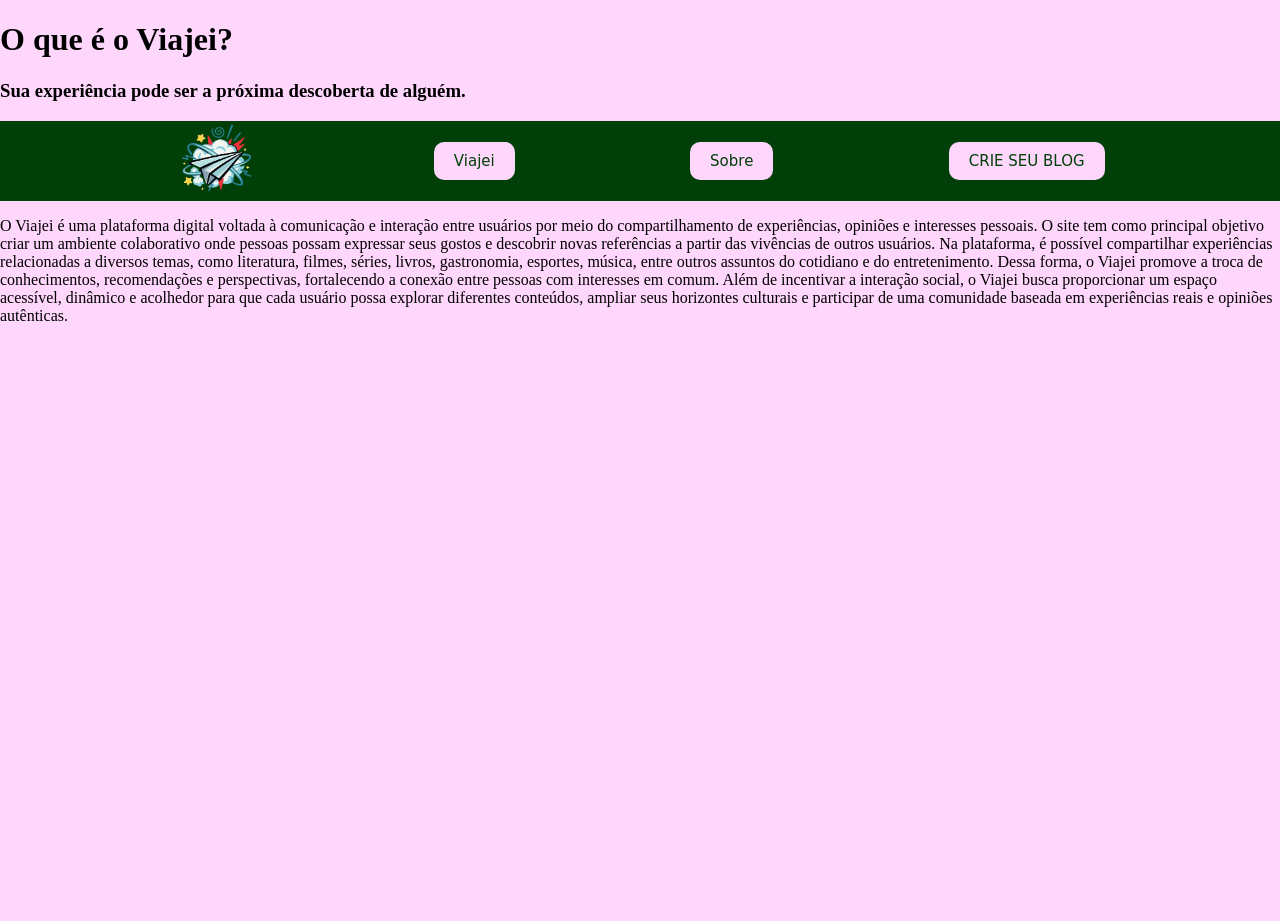
==== app/about.html @ c5d20d8a "Adicionar cabeçalho ao about.html" ====
<!DOCTYPE html>
<html lang="en">

<head>
    <meta charset="UTF-8">
    <meta name="viewport" content="width=device-width, initial-scale=1.0">
    <title>Oque é?</title>
    <link rel="stylesheet" href="./styles/about.css">
</head>

<body>
    <h1>O que é o Viajei?</h1>
    <h3>Sua experiência pode ser a próxima descoberta de alguém.</h3>
     <div id="container">
      <header>
         <img src="./images/logo.png"
            alt="A imagem se trata de um avião de papel na frente de uma nuvem simbolizando uma confusão" />
         <a class="link-do-cabecalho" href="./index.html">Viajei</a>
         <a class="link-do-cabecalho" href="./about.html">Sobre</a>
         <a class="link-do-cabecalho" href="forms.html">CRIE SEU BLOG</a>
      </header>
      </div>
    </body>
    <p>O Viajei é uma plataforma digital voltada à comunicação e interação entre usuários por meio do compartilhamento
        de experiências, opiniões e interesses pessoais. O site tem como principal objetivo criar um ambiente
        colaborativo onde pessoas possam expressar seus gostos e descobrir novas referências a partir das vivências de
        outros usuários.

        Na plataforma, é possível compartilhar experiências relacionadas a diversos temas, como literatura, filmes,
        séries, livros, gastronomia, esportes, música, entre outros assuntos do cotidiano e do entretenimento. Dessa
        forma, o Viajei promove a troca de conhecimentos, recomendações e perspectivas, fortalecendo a conexão entre
        pessoas com interesses em comum.

        Além de incentivar a interação social, o Viajei busca proporcionar um espaço acessível, dinâmico e acolhedor
        para que cada usuário possa explorar diferentes conteúdos, ampliar seus horizontes culturais e participar de uma
        comunidade baseada em experiências reais e opiniões autênticas.</p>
</body>

</html>
---- app/styles/about.css ----
* {
    box-sizing: border-box;
}

body {
    height: 100vh;
    margin: 0;
    width: 100vw;
    background-color: #ffd6fc;
}

#container {
    width: 100vw;
    margin: 0 auto;
}

header {
    width: 100%;
    height: 80px;
    display: flex;
    justify-content: space-evenly;
    align-items: center;
    background-color:rgb(0, 63, 8);
}

header img {
    max-height: 100%;
    margin: auto 0;
}

/* header a {
    font-family: system-ui, -apple-system, BlinkMacSystemFont, 'Segoe UI', Roboto, Oxygen, Ubuntu, Cantarell, 'Open Sans', 'Helvetica Neue', sans-serif;
    font-weight: 500;
    color: rgb(0, 63, 8);
    text-decoration: none;
    font-size: 15pt;
    padding: 10PX 20px;
    background-color:rgb(0, 63, 8);
    border-radius: 20px;
} */


.link-do-cabecalho {
    font-family: system-ui, -apple-system, BlinkMacSystemFont, 'Segoe UI', Roboto, Oxygen, Ubuntu, Cantarell, 'Open Sans', 'Helvetica Neue', sans-serif;
    font-weight: 500;
    text-decoration: none;
    color:rgb(0, 63, 8);
    font-size: 15px;
    padding: 10px 20px;
    background-color: #ffd6fc;
    /*background-color: #ffd6fc;*/
    border-radius: 10px;
}

.link-do-cabecalho:hover {
    background-color: rgb(255, 0, 106);
}
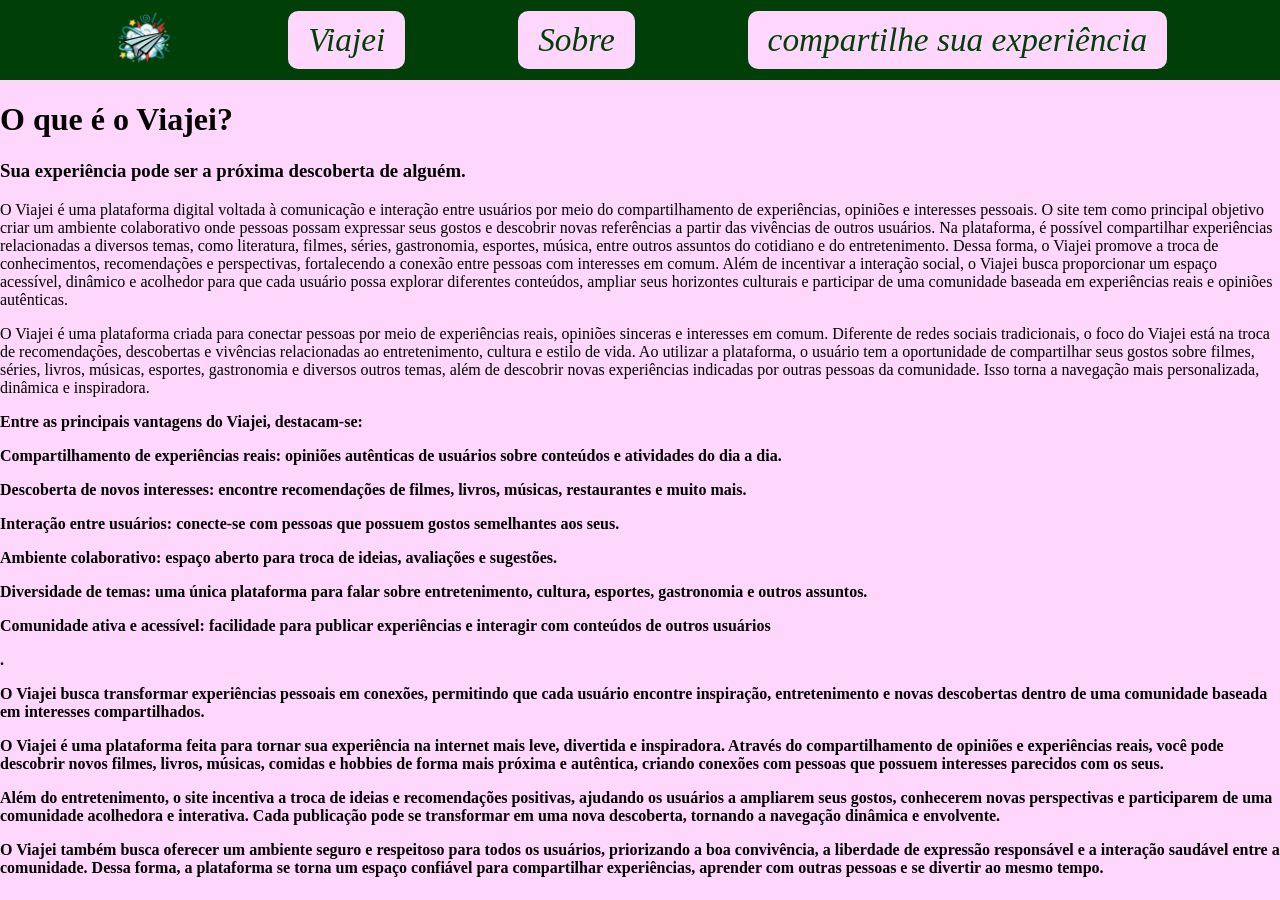
==== commit 8acfdf28: "salvar todas modificações" ====
--- a/app/about.html
+++ b/app/about.html
@@ -9,31 +9,88 @@
 </head>
 
 <body>
-    <h1>O que é o Viajei?</h1>
-    <h3>Sua experiência pode ser a próxima descoberta de alguém.</h3>
-     <div id="container">
-      <header>
-         <img src="./images/logo.png"
-            alt="A imagem se trata de um avião de papel na frente de uma nuvem simbolizando uma confusão" />
-         <a class="link-do-cabecalho" href="./index.html">Viajei</a>
-         <a class="link-do-cabecalho" href="./about.html">Sobre</a>
-         <a class="link-do-cabecalho" href="forms.html">CRIE SEU BLOG</a>
-      </header>
-      </div>
-    </body>
-    <p>O Viajei é uma plataforma digital voltada à comunicação e interação entre usuários por meio do compartilhamento
-        de experiências, opiniões e interesses pessoais. O site tem como principal objetivo criar um ambiente
-        colaborativo onde pessoas possam expressar seus gostos e descobrir novas referências a partir das vivências de
-        outros usuários.
+    <div id="container">
+        <header>
+            <img src="./images/logo.png"
+                alt="A imagem se trata de um avião de papel na frente de uma nuvem simbolizando uma confusão" />
+            <a class="link-do-cabecalho" href="./index.html">Viajei</a>
+            <a class="link-do-cabecalho" href="./about.html">Sobre</a>
+            <a class="link-do-cabecalho" href="forms.html">compartilhe sua experiência</a>
+        </header>
+        <h1>O que é o Viajei?</h1>
+        <h3>Sua experiência pode ser a próxima descoberta de alguém.</h3>
 
-        Na plataforma, é possível compartilhar experiências relacionadas a diversos temas, como literatura, filmes,
-        séries, livros, gastronomia, esportes, música, entre outros assuntos do cotidiano e do entretenimento. Dessa
-        forma, o Viajei promove a troca de conhecimentos, recomendações e perspectivas, fortalecendo a conexão entre
-        pessoas com interesses em comum.
+        <p>O Viajei é uma plataforma digital voltada à comunicação e interação entre usuários por meio do
+            compartilhamento
+            de experiências, opiniões e interesses pessoais. O site tem como principal objetivo criar um ambiente
+            colaborativo onde pessoas possam expressar seus gostos e descobrir novas referências a partir das vivências
+            de
+            outros usuários.
 
-        Além de incentivar a interação social, o Viajei busca proporcionar um espaço acessível, dinâmico e acolhedor
-        para que cada usuário possa explorar diferentes conteúdos, ampliar seus horizontes culturais e participar de uma
-        comunidade baseada em experiências reais e opiniões autênticas.</p>
+            Na plataforma, é possível compartilhar experiências relacionadas a diversos temas, como literatura, filmes,
+            séries, gastronomia, esportes, música, entre outros assuntos do cotidiano e do entretenimento. Dessa
+            forma, o Viajei promove a troca de conhecimentos, recomendações e perspectivas, fortalecendo a conexão entre
+            pessoas com interesses em comum.
+
+            Além de incentivar a interação social, o Viajei busca proporcionar um espaço acessível, dinâmico e acolhedor
+            para que cada usuário possa explorar diferentes conteúdos, ampliar seus horizontes culturais e participar de
+            uma
+            comunidade baseada em experiências reais e opiniões autênticas.</p>
+        <p>O Viajei é uma plataforma criada para conectar pessoas por meio de experiências reais, opiniões sinceras e
+            interesses em comum. Diferente de redes sociais tradicionais, o foco do Viajei está na troca de
+            recomendações, descobertas e vivências relacionadas ao entretenimento, cultura e estilo de vida.
+
+            Ao utilizar a plataforma, o usuário tem a oportunidade de compartilhar seus gostos sobre filmes, séries,
+            livros, músicas, esportes, gastronomia e diversos outros temas, além de descobrir novas experiências
+            indicadas por outras pessoas da comunidade. Isso torna a navegação mais personalizada, dinâmica e
+            inspiradora.
+
+        <p></p><b>Entre as principais vantagens do Viajei, destacam-se:</p>
+
+            <p><b>Compartilhamento de experiências reais:</b> opiniões autênticas de usuários sobre conteúdos e
+                atividades do dia
+                a dia.
+            </p>
+
+            <p><b> Descoberta de novos interesses:</b> encontre recomendações de filmes, livros, músicas, restaurantes e
+                muito
+                mais.
+            </p>
+
+            <p><b>Interação entre usuários:</b> conecte-se com pessoas que possuem gostos semelhantes aos seus. </p>
+
+
+            <p><b>Ambiente colaborativo:</b> espaço aberto para troca de ideias, avaliações e sugestões. </p>
+
+
+            <p><b>Diversidade de temas:</b> uma única plataforma para falar sobre entretenimento, cultura, esportes,
+                gastronomia e
+                outros assuntos.</p>
+
+
+            <p><b>Comunidade ativa e acessível:</b> facilidade para publicar experiências e interagir com conteúdos de
+                outros
+                usuários</p>.
+
+            <p>O Viajei busca transformar experiências pessoais em conexões, permitindo que cada usuário encontre
+            inspiração, entretenimento e novas descobertas dentro de uma comunidade baseada em interesses
+            compartilhados.</p>
+
+            <p>O Viajei  é uma plataforma feita para tornar sua experiência na internet mais leve, divertida e
+                inspiradora. Através do compartilhamento de opiniões e experiências reais, você pode descobrir novos
+                filmes, livros, músicas, comidas e hobbies de forma mais próxima e autêntica, criando conexões com
+                pessoas que possuem interesses parecidos com os seus.</p>
+
+            <p>Além do entretenimento, o site incentiva a troca de ideias e recomendações positivas, ajudando os
+                usuários a ampliarem seus gostos, conhecerem novas perspectivas e participarem de uma comunidade
+                acolhedora e interativa. Cada publicação pode se transformar em uma nova descoberta, tornando a
+                navegação dinâmica e envolvente.</p>
+
+             <p>O  Viajei também busca oferecer um ambiente seguro e respeitoso para todos os usuários, priorizando a boa
+                convivência, a liberdade de expressão responsável e a interação saudável entre a comunidade. Dessa
+                forma, a plataforma se torna um espaço confiável para compartilhar experiências, aprender com outras
+                pessoas e se divertir ao mesmo tempo.</p>
+    </div>
 </body>
 
 </html>
--- a/app/styles/about.css
+++ b/app/styles/about.css
@@ -1,4 +1,3 @@
-
 * {
     box-sizing: border-box;
 }
@@ -10,9 +9,18 @@
     background-color: #ffd6fc;
 }
 
-#container {
+
+#container  {
     width: 100vw;
     margin: 0 auto;
+}
+
+#container a {
+  display: flex;
+  justify-content: left;
+  font-family: cursive;
+  font-size: 25pt;
+  font-style: italic;
 }
 
 header {
@@ -21,11 +29,11 @@
     display: flex;
     justify-content: space-evenly;
     align-items: center;
-    background-color:rgb(0, 63, 8);
+    background-color: rgb(0, 63, 8);
 }
 
 header img {
-    max-height: 100%;
+    max-height: 75%;
     margin: auto 0;
 }
 
@@ -42,17 +50,28 @@
 
 
 .link-do-cabecalho {
-    font-family: system-ui, -apple-system, BlinkMacSystemFont, 'Segoe UI', Roboto, Oxygen, Ubuntu, Cantarell, 'Open Sans', 'Helvetica Neue', sans-serif;
+    font-family: cursive;
     font-weight: 500;
     text-decoration: none;
-    color:rgb(0, 63, 8);
+    color: rgb(0, 63, 8);
     font-size: 15px;
     padding: 10px 20px;
     background-color: #ffd6fc;
     /*background-color: #ffd6fc;*/
     border-radius: 10px;
+    cursor: grab;
 }
 
 .link-do-cabecalho:hover {
     background-color: rgb(255, 0, 106);
-}+
+}
+
+@media (max-width: 700px) {
+    header {
+        flex-direction: column;
+        height: 100px;
+        font-size: 50pt;
+    }
+}
+
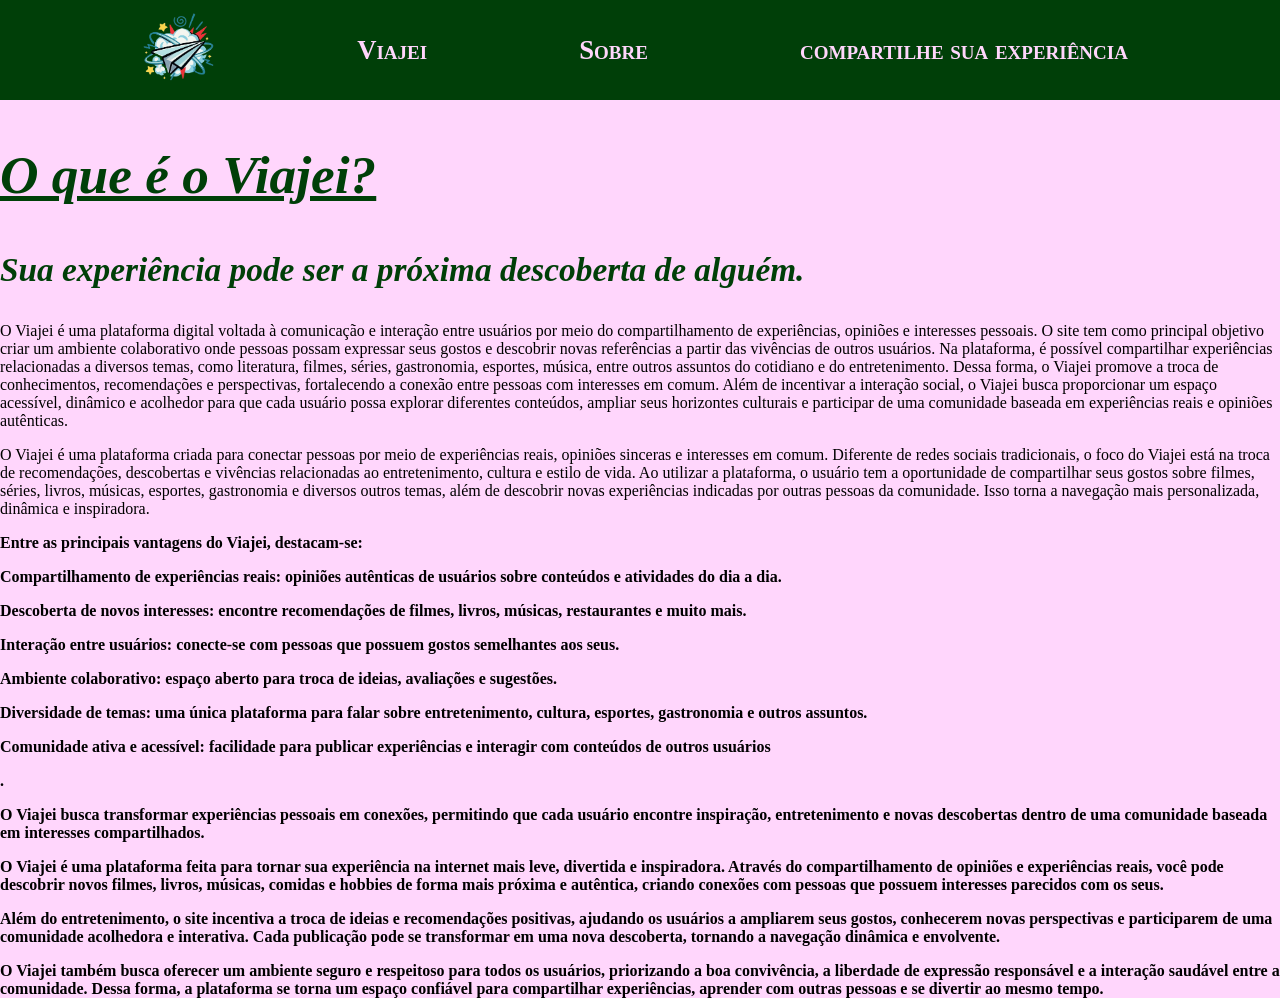
==== commit 413c7c85: "salvar todas as modificações" ====
--- a/app/about.html
+++ b/app/about.html
@@ -13,12 +13,15 @@
         <header>
             <img src="./images/logo.png"
                 alt="A imagem se trata de um avião de papel na frente de uma nuvem simbolizando uma confusão" />
+            <div class="toggle"></div>
             <a class="link-do-cabecalho" href="./index.html">Viajei</a>
             <a class="link-do-cabecalho" href="./about.html">Sobre</a>
             <a class="link-do-cabecalho" href="forms.html">compartilhe sua experiência</a>
         </header>
-        <h1>O que é o Viajei?</h1>
-        <h3>Sua experiência pode ser a próxima descoberta de alguém.</h3>
+        <section>
+            <h1>O que é o Viajei?</h1>
+            <h3>Sua experiência pode ser a próxima descoberta de alguém.</h3>
+        </section>
 
         <p>O Viajei é uma plataforma digital voltada à comunicação e interação entre usuários por meio do
             compartilhamento
@@ -73,10 +76,10 @@
                 usuários</p>.
 
             <p>O Viajei busca transformar experiências pessoais em conexões, permitindo que cada usuário encontre
-            inspiração, entretenimento e novas descobertas dentro de uma comunidade baseada em interesses
-            compartilhados.</p>
+                inspiração, entretenimento e novas descobertas dentro de uma comunidade baseada em interesses
+                compartilhados.</p>
 
-            <p>O Viajei  é uma plataforma feita para tornar sua experiência na internet mais leve, divertida e
+            <p>O Viajei é uma plataforma feita para tornar sua experiência na internet mais leve, divertida e
                 inspiradora. Através do compartilhamento de opiniões e experiências reais, você pode descobrir novos
                 filmes, livros, músicas, comidas e hobbies de forma mais próxima e autêntica, criando conexões com
                 pessoas que possuem interesses parecidos com os seus.</p>
@@ -86,7 +89,7 @@
                 acolhedora e interativa. Cada publicação pode se transformar em uma nova descoberta, tornando a
                 navegação dinâmica e envolvente.</p>
 
-             <p>O  Viajei também busca oferecer um ambiente seguro e respeitoso para todos os usuários, priorizando a boa
+            <p>O Viajei também busca oferecer um ambiente seguro e respeitoso para todos os usuários, priorizando a boa
                 convivência, a liberdade de expressão responsável e a interação saudável entre a comunidade. Dessa
                 forma, a plataforma se torna um espaço confiável para compartilhar experiências, aprender com outras
                 pessoas e se divertir ao mesmo tempo.</p>
--- a/app/styles/about.css
+++ b/app/styles/about.css
@@ -3,24 +3,25 @@
 }
 
 body {
+    width: 100vw;
     height: 100vh;
     margin: 0;
-    width: 100vw;
     background-color: #ffd6fc;
 }
 
 
-#container  {
-    width: 100vw;
+#container {
+    width: 100%;
+    height: 100%;
     margin: 0 auto;
 }
 
-#container a {
-  display: flex;
-  justify-content: left;
-  font-family: cursive;
-  font-size: 25pt;
-  font-style: italic;
+#container header {
+    display: flex;
+    justify-content: space-evenly;
+    align-items: center;
+    height: 100px;
+    width: 100%;
 }
 
 header {
@@ -33,33 +34,50 @@
 }
 
 header img {
-    max-height: 75%;
-    margin: auto 0;
+    max-height: 80px;
 }
 
-/* header a {
-    font-family: system-ui, -apple-system, BlinkMacSystemFont, 'Segoe UI', Roboto, Oxygen, Ubuntu, Cantarell, 'Open Sans', 'Helvetica Neue', sans-serif;
-    font-weight: 500;
-    color: rgb(0, 63, 8);
-    text-decoration: none;
-    font-size: 15pt;
-    padding: 10PX 20px;
-    background-color:rgb(0, 63, 8);
-    border-radius: 20px;
-} */
-
+#container header .toggle {
+    display: none;
+    height: 20px;
+    width: 20px;
+}
 
 .link-do-cabecalho {
+    display: block;
+    margin-right: 15px;
+    color: #ffd6fc;
+    text-decoration: none;
+    font-variant: small-caps;
+    font-weight: bold;
+    font-size: 20pt;
+}
+
+section h1 {
+    font-style: italic;
     font-family: cursive;
-    font-weight: 500;
-    text-decoration: none;
+    font-size: 40pt;
     color: rgb(0, 63, 8);
-    font-size: 15px;
-    padding: 10px 20px;
-    background-color: #ffd6fc;
-    /*background-color: #ffd6fc;*/
-    border-radius: 10px;
-    cursor: grab;
+    text-decoration: underline;
+    text-decoration: underline;
+}
+
+section {
+    margin: 0;
+}
+
+section h3 {
+    font-style: italic;
+    font-family: Cambria, Cochin, Georgia, Times, 'Times New Roman', serif;
+    font-size: 25pt;
+    color: rgb(0, 63, 8)
+}
+
+section p {
+    /* font-style; italic; */
+    font-family: Georgia, 'Times New Roman', Times, serif;
+    font-size: 20pt;
+    color: rgb(0, 63, 8);
 }
 
 .link-do-cabecalho:hover {
@@ -67,11 +85,76 @@
 
 }
 
-@media (max-width: 700px) {
+@media (max-width: 600px) {
     header {
-        flex-direction: column;
-        height: 100px;
-        font-size: 50pt;
+        position: relative;
     }
-}
 
+    .link-do-cabecalho:hover {
+        background-color: rgb(255, 0, 106);
+    }
+
+
+    #container header .toggle {
+        display: block;
+        border-right: 1px solid #ffd6fc;
+        border-bottom: 1px solid #ffd6fc;
+        transform: rotate(45deg);
+        cursor: pointer;
+        margin-top: -10px;
+        margin-right: 10px;
+    }
+
+    #container header a {
+        display: none;
+        width: 100%;
+        text-align: center;
+        margin: 0;
+        border-bottom: 1px solid #ffd6fc;
+        position: absolute;
+        z-index: 10;
+    }
+
+    #container header a:nth-of-type(1) {
+        top: 100px;
+    }
+
+    #container header a:nth-of-type(2) {
+        top: 150px;
+    }
+
+    #container header a:nth-of-type(3) {
+        top: 200px;
+    }
+
+    #container header .active .toggle {
+        display: block;
+        transform: rotate(225deg);
+
+    }
+
+    #container header .active a {
+        display: block;
+        background-color: #ffd6fc;
+        height: 50px;
+        width: 100%;
+        margin: 0%;
+        border-top: 1px solid #ffd6fc;
+        padding-left: 25px;
+    }
+
+    #container header .active a:nth-of-type(1) {
+        bottom: 100px;
+
+    }
+
+    #container header .active a:nth-of-type(2) {
+        bottom: 150px;
+
+    }
+
+    #container header .active a:nth-of-type(3) {
+        bottom: 200px;
+        border-bottom: 1px solid rgb(0, 63, 8)
+    }
+}
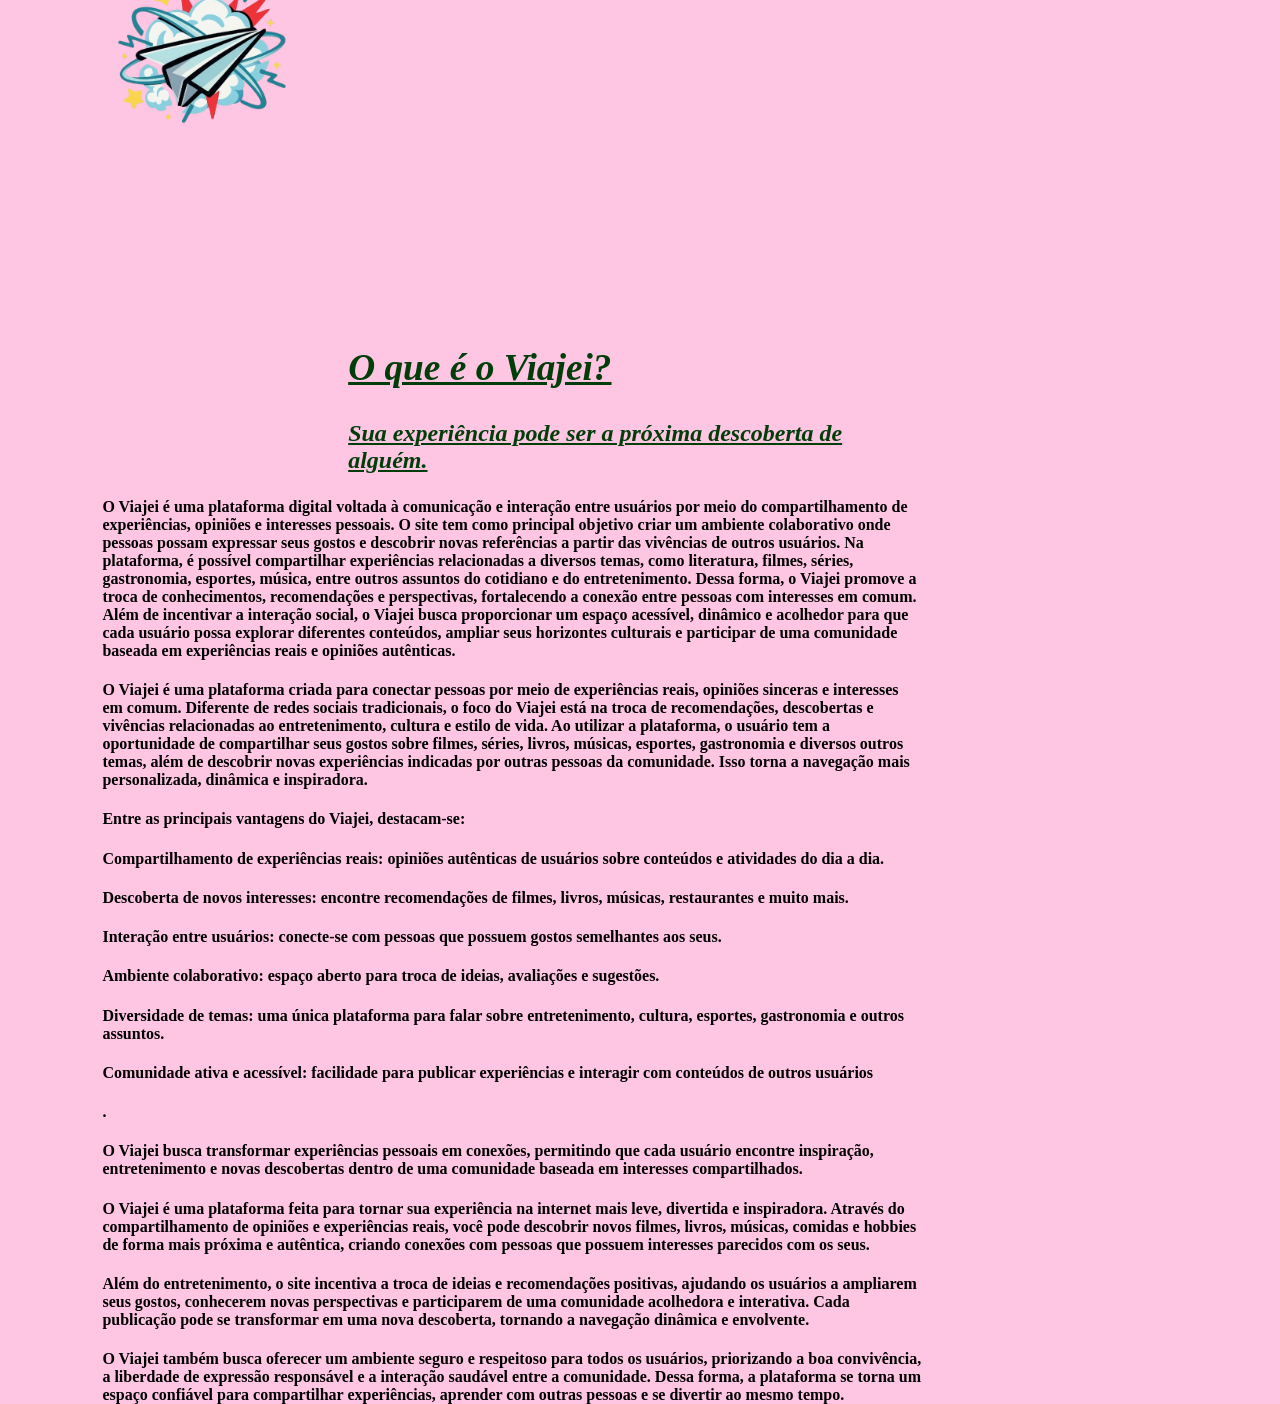
==== commit 07fb12e0: "Salvar modificações" ====
--- a/app/about.html
+++ b/app/about.html
@@ -23,7 +23,7 @@
             <h3>Sua experiência pode ser a próxima descoberta de alguém.</h3>
         </section>
 
-        <p>O Viajei é uma plataforma digital voltada à comunicação e interação entre usuários por meio do
+        <h4>O Viajei é uma plataforma digital voltada à comunicação e interação entre usuários por meio do
             compartilhamento
             de experiências, opiniões e interesses pessoais. O site tem como principal objetivo criar um ambiente
             colaborativo onde pessoas possam expressar seus gostos e descobrir novas referências a partir das vivências
@@ -38,8 +38,8 @@
             Além de incentivar a interação social, o Viajei busca proporcionar um espaço acessível, dinâmico e acolhedor
             para que cada usuário possa explorar diferentes conteúdos, ampliar seus horizontes culturais e participar de
             uma
-            comunidade baseada em experiências reais e opiniões autênticas.</p>
-        <p>O Viajei é uma plataforma criada para conectar pessoas por meio de experiências reais, opiniões sinceras e
+            comunidade baseada em experiências reais e opiniões autênticas.</h4>
+        <h4>O Viajei é uma plataforma criada para conectar pessoas por meio de experiências reais, opiniões sinceras e
             interesses em comum. Diferente de redes sociais tradicionais, o foco do Viajei está na troca de
             recomendações, descobertas e vivências relacionadas ao entretenimento, cultura e estilo de vida.
 
@@ -48,51 +48,51 @@
             indicadas por outras pessoas da comunidade. Isso torna a navegação mais personalizada, dinâmica e
             inspiradora.
 
-        <p></p><b>Entre as principais vantagens do Viajei, destacam-se:</p>
+        <h4><b>Entre as principais vantagens do Viajei, destacam-se:</p>
 
-            <p><b>Compartilhamento de experiências reais:</b> opiniões autênticas de usuários sobre conteúdos e
+            <h4><b>Compartilhamento de experiências reais:</b> opiniões autênticas de usuários sobre conteúdos e
                 atividades do dia
                 a dia.
-            </p>
+            </h4>
 
-            <p><b> Descoberta de novos interesses:</b> encontre recomendações de filmes, livros, músicas, restaurantes e
+            <h4><b> Descoberta de novos interesses:</b> encontre recomendações de filmes, livros, músicas, restaurantes e
                 muito
                 mais.
-            </p>
+            </h4>
 
-            <p><b>Interação entre usuários:</b> conecte-se com pessoas que possuem gostos semelhantes aos seus. </p>
+            <h4><b>Interação entre usuários:</b> conecte-se com pessoas que possuem gostos semelhantes aos seus. </h4>
 
 
-            <p><b>Ambiente colaborativo:</b> espaço aberto para troca de ideias, avaliações e sugestões. </p>
+            <h4><b>Ambiente colaborativo:</b> espaço aberto para troca de ideias, avaliações e sugestões. </h4>
 
 
-            <p><b>Diversidade de temas:</b> uma única plataforma para falar sobre entretenimento, cultura, esportes,
+            <h4><b>Diversidade de temas:</b> uma única plataforma para falar sobre entretenimento, cultura, esportes,
                 gastronomia e
-                outros assuntos.</p>
+                outros assuntos.</h4>
 
 
-            <p><b>Comunidade ativa e acessível:</b> facilidade para publicar experiências e interagir com conteúdos de
+            <h4><b>Comunidade ativa e acessível:</b> facilidade para publicar experiências e interagir com conteúdos de
                 outros
-                usuários</p>.
+                usuários</h4>.
 
-            <p>O Viajei busca transformar experiências pessoais em conexões, permitindo que cada usuário encontre
+            <h4>O Viajei busca transformar experiências pessoais em conexões, permitindo que cada usuário encontre
                 inspiração, entretenimento e novas descobertas dentro de uma comunidade baseada em interesses
-                compartilhados.</p>
+                compartilhados.</h4>
 
-            <p>O Viajei é uma plataforma feita para tornar sua experiência na internet mais leve, divertida e
+            <h4>O Viajei é uma plataforma feita para tornar sua experiência na internet mais leve, divertida e
                 inspiradora. Através do compartilhamento de opiniões e experiências reais, você pode descobrir novos
                 filmes, livros, músicas, comidas e hobbies de forma mais próxima e autêntica, criando conexões com
-                pessoas que possuem interesses parecidos com os seus.</p>
+                pessoas que possuem interesses parecidos com os seus.</h4>
 
-            <p>Além do entretenimento, o site incentiva a troca de ideias e recomendações positivas, ajudando os
+            <h4>Além do entretenimento, o site incentiva a troca de ideias e recomendações positivas, ajudando os
                 usuários a ampliarem seus gostos, conhecerem novas perspectivas e participarem de uma comunidade
                 acolhedora e interativa. Cada publicação pode se transformar em uma nova descoberta, tornando a
-                navegação dinâmica e envolvente.</p>
+                navegação dinâmica e envolvente.</h4>
 
-            <p>O Viajei também busca oferecer um ambiente seguro e respeitoso para todos os usuários, priorizando a boa
+            <h4>O Viajei também busca oferecer um ambiente seguro e respeitoso para todos os usuários, priorizando a boa
                 convivência, a liberdade de expressão responsável e a interação saudável entre a comunidade. Dessa
                 forma, a plataforma se torna um espaço confiável para compartilhar experiências, aprender com outras
-                pessoas e se divertir ao mesmo tempo.</p>
+                pessoas e se divertir ao mesmo tempo.</h4>
     </div>
 </body>
 
--- a/app/styles/about.css
+++ b/app/styles/about.css
@@ -1,17 +1,17 @@
 * {
+    /*seletor universal*/
     box-sizing: border-box;
 }
 
 body {
-    width: 100vw;
+    width: 80vw;
     height: 100vh;
     margin: 0;
-    background-color: #ffd6fc;
+    background-color: rgb(255, 198, 227);
 }
 
-
 #container {
-    width: 100%;
+    width: 80%;
     height: 100%;
     margin: 0 auto;
 }
@@ -24,17 +24,8 @@
     width: 100%;
 }
 
-header {
-    width: 100%;
-    height: 80px;
-    display: flex;
-    justify-content: space-evenly;
-    align-items: center;
-    background-color: rgb(0, 63, 8);
-}
-
-header img {
-    max-height: 80px;
+#container header img {
+    max-width: 200px;
 }
 
 #container header .toggle {
@@ -44,9 +35,8 @@
 }
 
 .link-do-cabecalho {
-    display: block;
     margin-right: 15px;
-    color: #ffd6fc;
+    color:rgb(0, 61, 8);
     text-decoration: none;
     font-variant: small-caps;
     font-weight: bold;
@@ -55,106 +45,107 @@
 
 section h1 {
     font-style: italic;
-    font-family: cursive;
-    font-size: 40pt;
-    color: rgb(0, 63, 8);
+    font-family: 'Georgia', serif;
+    font-size: 28pt;
+    color:rgb(0, 61, 8);
     text-decoration: underline;
+}
+
+section h3 {
+    font-style: italic;
+    font-family: 'Georgia', serif;
+    font-size: 18pt;
+    color:rgb(0, 61, 8);
     text-decoration: underline;
 }
 
 section {
-    margin: 0;
+    margin: 30% 0 0 30%;
 }
 
-section h3 {
-    font-style: italic;
-    font-family: Cambria, Cochin, Georgia, Times, 'Times New Roman', serif;
-    font-size: 25pt;
-    color: rgb(0, 63, 8)
+section h4 {
+    /* font-style: italic; */
+    font-family: 'Georgia', serif;
+    font-size: 28pt;
+    color: rgb(0, 61, 8);
+    display: flex-end;
 }
 
-section p {
-    /* font-style; italic; */
-    font-family: Georgia, 'Times New Roman', Times, serif;
-    font-size: 20pt;
-    color: rgb(0, 63, 8);
+section a {
+    color:rgb(0, 61, 8);          /* Muted, dark ink-brown */
+    text-decoration: none;   /* Remove harsh default underline */
+    border-bottom: 1px solid rgb(255, 198, 227); /* Subtle, paper-colored underline */
+    padding-bottom: 2px;
+    transition: all 0.2s ease;
+    font-family: 'Georgia', serif;
+    font-size: 20pt
+    display: flex-end;
 }
 
-.link-do-cabecalho:hover {
-    background-color: rgb(255, 0, 106);
-
-}
-
-@media (max-width: 600px) {
-    header {
-        position: relative;
+@media (max-width: 600px)  /*Media query para ajustar o cabeçalho em aparelhos móveis */{
+    header nav img {
+        max-height: 80px;
+        
+    }
     }
 
-    .link-do-cabecalho:hover {
-        background-color: rgb(255, 0, 106);
+    #container header {
+        position: relative;
+        justify-content: space-between;
+        align-items: center;
     }
-
-
+    
     #container header .toggle {
         display: block;
-        border-right: 1px solid #ffd6fc;
-        border-bottom: 1px solid #ffd6fc;
-        transform: rotate(45deg);
+        border-right: 2px solid  rgb(255, 198, 227);
+        border-bottom: 2px solid  rgb(255, 198, 227);
+        transform: rotateZ(45deg);
         cursor: pointer;
         margin-top: -10px;
         margin-right: 10px;
     }
+
 
     #container header a {
         display: none;
         width: 100%;
         text-align: center;
         margin: 0;
-        border-bottom: 1px solid #ffd6fc;
+        border-bottom: 1px solid  rgb(255, 198, 227);
         position: absolute;
         z-index: 10;
     }
 
-    #container header a:nth-of-type(1) {
-        top: 100px;
+    #container header a:nth-of-type(1) { top: 100px; }
+    #container header a:nth-of-type(2) { top: 160px; }
+    #container header a:nth-of-type(3) { top: 220px;}
+
+    #container header.active .toggle {
+        display: block;
+        transform: rotate(225deg);
+        margin-top: 5px;
     }
 
-    #container header a:nth-of-type(2) {
-        top: 150px;
+    #container header.active a {
+        display: block;
+        background-color: rgb(255, 198, 227);
+        height: 60px;
+        width: 100%;
+        margin: 0;
+        border-top: 1px solid  rgb(255, 198, 227);
+        padding-left: 40px;
+        
+        
     }
-
-    #container header a:nth-of-type(3) {
-        top: 200px;
+    #container header.active a:nth-of-type(1) {
+        bottom: 100px;
     }
-
-    #container header .active .toggle {
-        display: block;
-        transform: rotate(225deg);
-
+    
+    #container header.active a:nth-of-type(2) {
+        bottom: 160px;
     }
-
-    #container header .active a {
-        display: block;
-        background-color: #ffd6fc;
-        height: 50px;
-        width: 100%;
-        margin: 0%;
-        border-top: 1px solid #ffd6fc;
-        padding-left: 25px;
-    }
-
-    #container header .active a:nth-of-type(1) {
-        bottom: 100px;
-
-    }
-
-    #container header .active a:nth-of-type(2) {
-        bottom: 150px;
-
-    }
-
-    #container header .active a:nth-of-type(3) {
-        bottom: 200px;
-        border-bottom: 1px solid rgb(0, 63, 8)
-    }
-}+    
+    #container header.active a:nth-of-type(3) {
+        bottom: 220px;
+        border-bottom: 2px solid  rgb(255, 198, 227);   
+    }
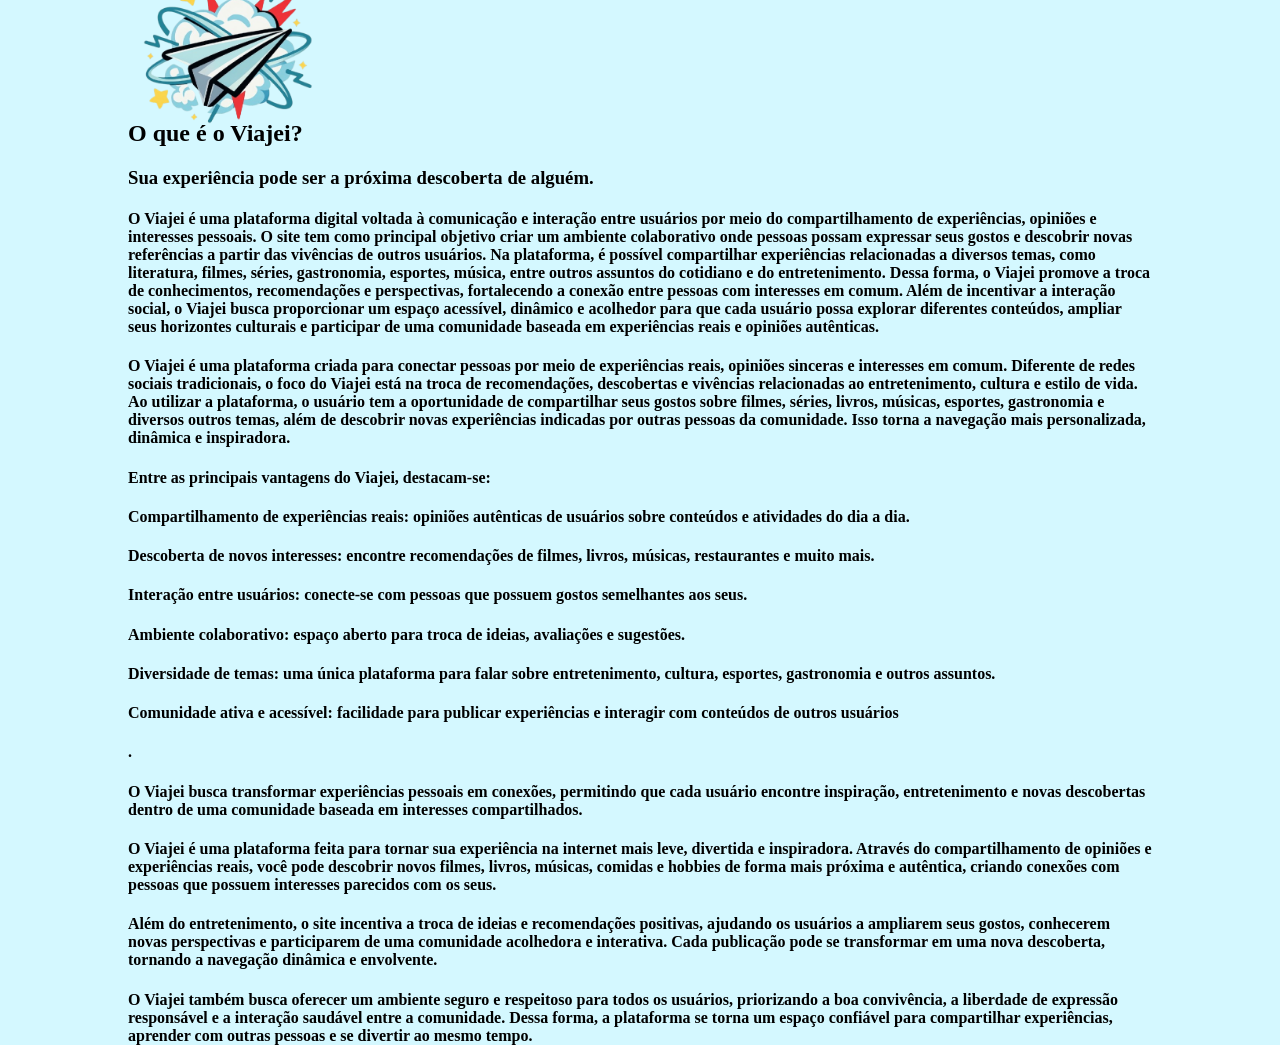
==== commit d480dc1d: "Salvar form.css" ====
--- a/app/about.html
+++ b/app/about.html
@@ -6,22 +6,26 @@
     <meta name="viewport" content="width=device-width, initial-scale=1.0">
     <title>Oque é?</title>
     <link rel="stylesheet" href="./styles/about.css">
+    <script src="./script/menu.js" defer></script>
 </head>
 
 <body>
     <div id="container">
         <header>
-            <img src="./images/logo.png"
+            <nav>
+              <img src="./images/logo.png"
                 alt="A imagem se trata de um avião de papel na frente de uma nuvem simbolizando uma confusão" />
-            <div class="toggle"></div>
-            <a class="link-do-cabecalho" href="./index.html">Viajei</a>
-            <a class="link-do-cabecalho" href="./about.html">Sobre</a>
-            <a class="link-do-cabecalho" href="forms.html">compartilhe sua experiência</a>
+              <div class="toggle"></div>
+              <a class="link-do-cabecalho" href="./index.html">Viajei</a>
+              <a class="link-do-cabecalho" href="./about.html">Sobre</a>
+              <a class="link-do-cabecalho" href="forms.html">compartilhe sua experiência</a>
+            </nav>
         </header>
+
         <section>
             <h1>O que é o Viajei?</h1>
             <h3>Sua experiência pode ser a próxima descoberta de alguém.</h3>
-        </section>
+        
 
         <h4>O Viajei é uma plataforma digital voltada à comunicação e interação entre usuários por meio do
             compartilhamento
@@ -93,6 +97,7 @@
                 convivência, a liberdade de expressão responsável e a interação saudável entre a comunidade. Dessa
                 forma, a plataforma se torna um espaço confiável para compartilhar experiências, aprender com outras
                 pessoas e se divertir ao mesmo tempo.</h4>
+             </section>
     </div>
 </body>
 
--- a/app/styles/about.css
+++ b/app/styles/about.css
@@ -4,10 +4,10 @@
 }
 
 body {
-    width: 80vw;
+    width: 100vw;
     height: 100vh;
     margin: 0;
-    background-color: rgb(255, 198, 227);
+    background-color: #d4f8ff;
 }
 
 #container {
@@ -16,7 +16,7 @@
     margin: 0 auto;
 }
 
-#container header {
+#container nav {
     display: flex;
     justify-content: space-evenly;
     align-items: center;
@@ -24,11 +24,11 @@
     width: 100%;
 }
 
-#container header img {
+#container nav img {
     max-width: 200px;
 }
 
-#container header .toggle {
+#container nav .toggle {
     display: none;
     height: 20px;
     width: 20px;
@@ -36,69 +36,62 @@
 
 .link-do-cabecalho {
     margin-right: 15px;
-    color:rgb(0, 61, 8);
+    color: #110038;
     text-decoration: none;
     font-variant: small-caps;
     font-weight: bold;
     font-size: 20pt;
 }
 
-section h1 {
+main h1 {
     font-style: italic;
     font-family: 'Georgia', serif;
-    font-size: 28pt;
-    color:rgb(0, 61, 8);
+    font-size: 48pt;
+    color: #110038;
     text-decoration: underline;
 }
 
-section h3 {
-    font-style: italic;
-    font-family: 'Georgia', serif;
-    font-size: 18pt;
-    color:rgb(0, 61, 8);
-    text-decoration: underline;
+main {
+    margin: 10% 0 0 10%;
 }
 
-section {
-    margin: 30% 0 0 30%;
+main p {
+    /* font-style: italic; */
+    font-family: 'Georgia', serif;
+    font-size: 20pt;
+    color: #110038;
 }
 
-section h4 {
-    /* font-style: italic; */
-    font-family: 'Georgia', serif;
-    font-size: 28pt;
-    color: rgb(0, 61, 8);
-    display: flex-end;
-}
 
-section a {
-    color:rgb(0, 61, 8);          /* Muted, dark ink-brown */
-    text-decoration: none;   /* Remove harsh default underline */
-    border-bottom: 1px solid rgb(255, 198, 227); /* Subtle, paper-colored underline */
+main a {
+    color: #110038;
+    /* Muted, dark ink-brown */
+    text-decoration: none;
+    /* Remove harsh default underline */
+    border-bottom: 1px solid #d4f8ff;
+    /* Subtle, paper-colored underline */
     padding-bottom: 2px;
     transition: all 0.2s ease;
     font-family: 'Georgia', serif;
-    font-size: 20pt
-    display: flex-end;
+    font-size: 20pt;
 }
 
-@media (max-width: 600px)  /*Media query para ajustar o cabeçalho em aparelhos móveis */{
+@media (max-width: 600px) {
     header nav img {
         max-height: 80px;
-        
-    }
+        }
     }
 
-    #container header {
+    #container nav {
         position: relative;
         justify-content: space-between;
         align-items: center;
     }
-    
-    #container header .toggle {
+
+    #container nav .toggle {
         display: block;
-        border-right: 2px solid  rgb(255, 198, 227);
-        border-bottom: 2px solid  rgb(255, 198, 227);
+        border-right: 2px solid #d4f8ff;
+        border-bottom: 2px solid #d4f8ff;
         transform: rotateZ(45deg);
         cursor: pointer;
         margin-top: -10px;
@@ -106,46 +99,51 @@
     }
 
 
-    #container header a {
+    #container nav a {
         display: none;
         width: 100%;
         text-align: center;
         margin: 0;
-        border-bottom: 1px solid  rgb(255, 198, 227);
+        border-bottom: 1px solid #d4f8ff;
         position: absolute;
         z-index: 10;
     }
 
-    #container header a:nth-of-type(1) { top: 100px; }
-    #container header a:nth-of-type(2) { top: 160px; }
-    #container header a:nth-of-type(3) { top: 220px;}
+    #container nav a:nth-of-type(1) {
+        top: 100px;
+    }
 
-    #container header.active .toggle {
-        display: block;
+    #container nav a:nth-of-type(2) {
+        top: 160px;
+    }
+
+    #container nav a:nth-of-type(3) {
+        top: 220px;
+    }
+
+    #container nav.active .toggle {
         transform: rotate(225deg);
         margin-top: 5px;
     }
 
-    #container header.active a {
+    #container nav.active a {
         display: block;
-        background-color: rgb(255, 198, 227);
+        background-color: #d4f8ff;
         height: 60px;
         width: 100%;
         margin: 0;
-        border-top: 1px solid  rgb(255, 198, 227);
-        padding-left: 40px;
-        
-        
+        border-top: 1px solid #d4f8ff;
     }
-    #container header.active a:nth-of-type(1) {
+
+    #container nav.active a:nth-of-type(1) {
         bottom: 100px;
     }
-    
-    #container header.active a:nth-of-type(2) {
+
+    #container nav.active a:nth-of-type(2) {
         bottom: 160px;
     }
-    
-    #container header.active a:nth-of-type(3) {
+
+      #container nav.active a:nth-of-type(3) {
         bottom: 220px;
-        border-bottom: 2px solid  rgb(255, 198, 227);   
+        border-bottom: 2px solid #110038;
     }
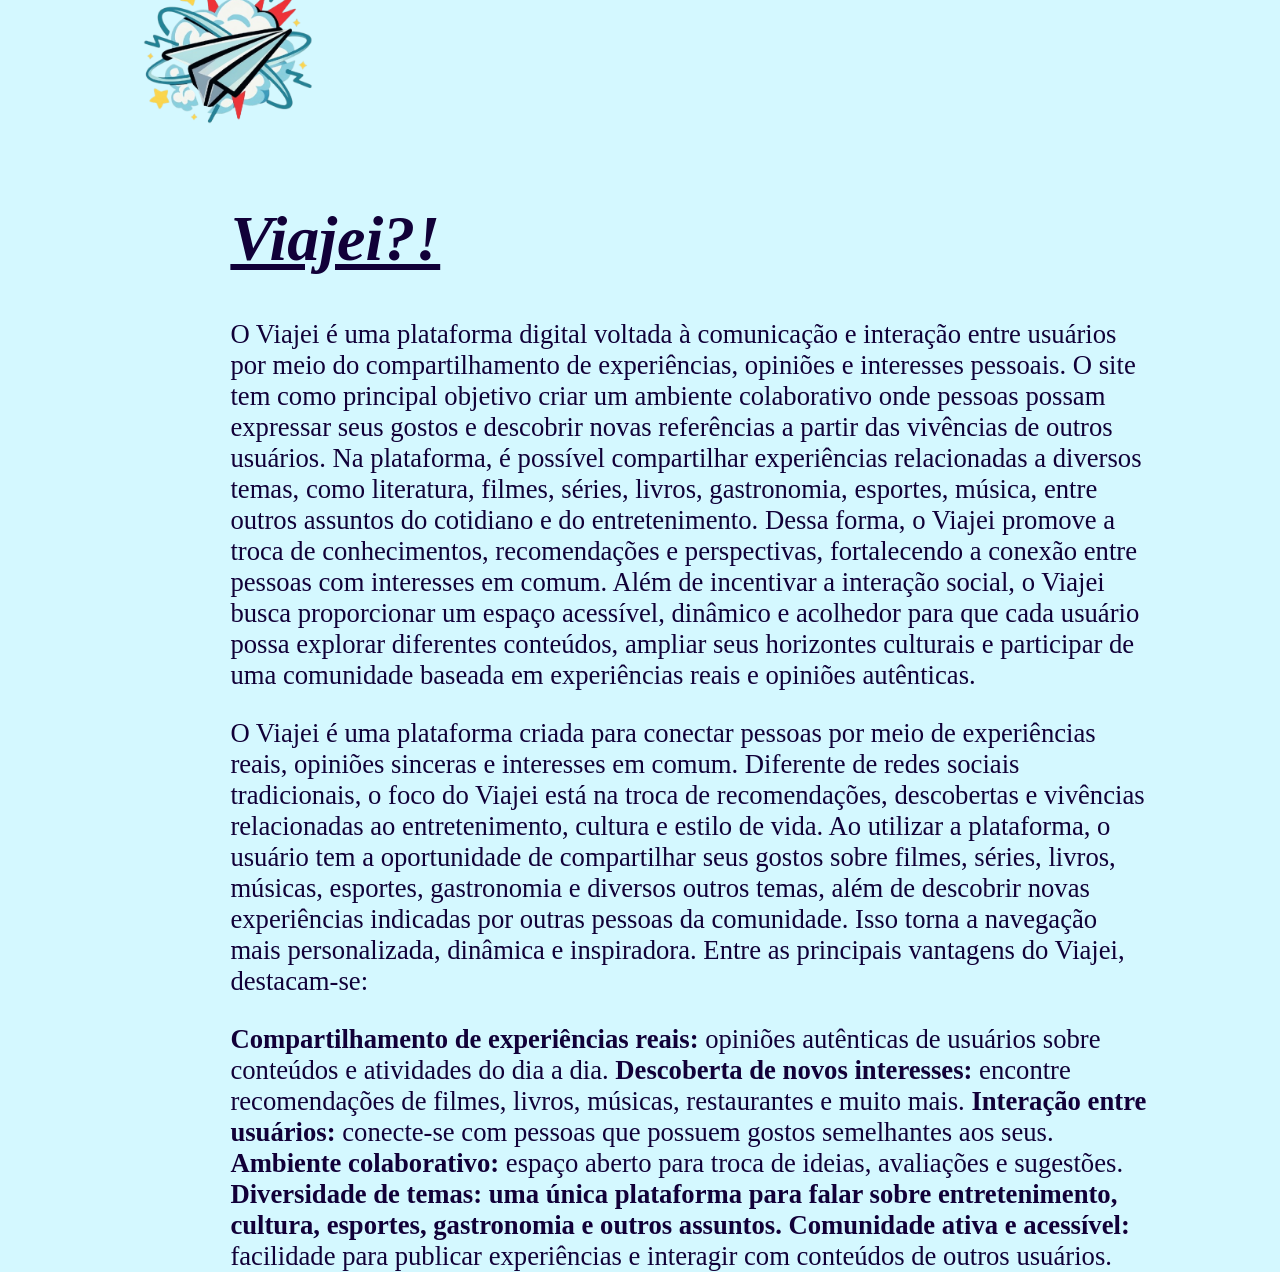
==== commit 69499db6: "salvar modificações do css" ====
--- a/app/about.html
+++ b/app/about.html
@@ -2,103 +2,78 @@
 <html lang="en">
 
 <head>
-    <meta charset="UTF-8">
-    <meta name="viewport" content="width=device-width, initial-scale=1.0">
-    <title>Oque é?</title>
-    <link rel="stylesheet" href="./styles/about.css">
-    <script src="./script/menu.js" defer></script>
+  <meta charset="UTF-8">
+  <meta name="viewport" content="width=device-width, initial-scale=1.0">
+  <title>Viajei: Sobre</title>
+  <link rel="stylesheet" href="./styles/about.css">
+  <script src="./script/menu.js" defer></script>
 </head>
 
 <body>
-    <div id="container">
-        <header>
-            <nav>
-              <img src="./images/logo.png"
-                alt="A imagem se trata de um avião de papel na frente de uma nuvem simbolizando uma confusão" />
-              <div class="toggle"></div>
-              <a class="link-do-cabecalho" href="./index.html">Viajei</a>
-              <a class="link-do-cabecalho" href="./about.html">Sobre</a>
-              <a class="link-do-cabecalho" href="forms.html">compartilhe sua experiência</a>
-            </nav>
-        </header>
+  <div id="container">
+    <header>
+      <nav>
+        <img src="./images/logo.png"
+          alt="A imagem mostra um avião de papel estilizado no centro, voando em meio a uma nuvem branca com detalhes em azul claro. Ao redor, há linhas curvas azuis que dão sensação de movimento e velocidade, além de estrelas amarelas, raios e formas vermelhas que deixam o desenho mais divertido e dinâmico. O estilo é moderno e cartunesco, transmitindo criatividade, aventura, comunicação e liberdade — lembrando viagens, mensagens ou exploração de novos lugares." />
+        <div class="toggle"></div>
+        <a class="link-do-cabecalho" href="./index.html">Viajei</a>
+        <a class="link-do-cabecalho" href="./about.html">Sobre</a>
+        <a class="link-do-cabecalho" href="./form.html">Go live!</a>
+      </nav>
+    </header>
 
-        <section>
-            <h1>O que é o Viajei?</h1>
-            <h3>Sua experiência pode ser a próxima descoberta de alguém.</h3>
-        
+    <main>
+      <h1> Viajei?! </h1>
+      <p>
+        O Viajei é uma plataforma digital voltada à comunicação e interação entre usuários por meio do compartilhamento
+        de experiências, opiniões e interesses pessoais. O site tem como principal objetivo criar um ambiente
+        colaborativo onde pessoas possam expressar seus gostos e descobrir novas referências a partir das vivências de
+        outros usuários.
 
-        <h4>O Viajei é uma plataforma digital voltada à comunicação e interação entre usuários por meio do
-            compartilhamento
-            de experiências, opiniões e interesses pessoais. O site tem como principal objetivo criar um ambiente
-            colaborativo onde pessoas possam expressar seus gostos e descobrir novas referências a partir das vivências
-            de
-            outros usuários.
+        Na plataforma, é possível compartilhar experiências relacionadas a diversos temas, como literatura, filmes,
+        séries, livros, gastronomia, esportes, música, entre outros assuntos do cotidiano e do entretenimento. Dessa
+        forma, o Viajei promove a troca de conhecimentos, recomendações e perspectivas, fortalecendo a conexão entre
+        pessoas com interesses em comum.
 
-            Na plataforma, é possível compartilhar experiências relacionadas a diversos temas, como literatura, filmes,
-            séries, gastronomia, esportes, música, entre outros assuntos do cotidiano e do entretenimento. Dessa
-            forma, o Viajei promove a troca de conhecimentos, recomendações e perspectivas, fortalecendo a conexão entre
-            pessoas com interesses em comum.
+        Além de incentivar a interação social, o Viajei busca proporcionar um espaço acessível, dinâmico e acolhedor
+        para que cada usuário possa explorar diferentes conteúdos, ampliar seus horizontes culturais e participar de uma
+        comunidade baseada em experiências reais e opiniões autênticas.
+      </p>
+      <p>
+        O Viajei é uma plataforma criada para conectar pessoas por meio de experiências reais, opiniões sinceras e interesses em comum. Diferente de redes sociais tradicionais, o foco do Viajei está na troca de recomendações, descobertas e vivências relacionadas ao entretenimento, cultura e estilo de vida.
 
-            Além de incentivar a interação social, o Viajei busca proporcionar um espaço acessível, dinâmico e acolhedor
-            para que cada usuário possa explorar diferentes conteúdos, ampliar seus horizontes culturais e participar de
-            uma
-            comunidade baseada em experiências reais e opiniões autênticas.</h4>
-        <h4>O Viajei é uma plataforma criada para conectar pessoas por meio de experiências reais, opiniões sinceras e
-            interesses em comum. Diferente de redes sociais tradicionais, o foco do Viajei está na troca de
-            recomendações, descobertas e vivências relacionadas ao entretenimento, cultura e estilo de vida.
+       Ao utilizar a plataforma, o usuário tem a oportunidade de compartilhar seus gostos sobre filmes, séries, livros, músicas, esportes, gastronomia e diversos outros temas, além de descobrir novas experiências indicadas por outras pessoas da comunidade. Isso torna a navegação mais personalizada, dinâmica e inspiradora.
 
-            Ao utilizar a plataforma, o usuário tem a oportunidade de compartilhar seus gostos sobre filmes, séries,
-            livros, músicas, esportes, gastronomia e diversos outros temas, além de descobrir novas experiências
-            indicadas por outras pessoas da comunidade. Isso torna a navegação mais personalizada, dinâmica e
-            inspiradora.
+       Entre as principais vantagens do Viajei, destacam-se:
+      </p>
 
-        <h4><b>Entre as principais vantagens do Viajei, destacam-se:</p>
+      <p>
+        <b>Compartilhamento de experiências reais: </b> 
 
-            <h4><b>Compartilhamento de experiências reais:</b> opiniões autênticas de usuários sobre conteúdos e
-                atividades do dia
-                a dia.
-            </h4>
+         opiniões autênticas de usuários sobre conteúdos e atividades do dia a dia.
 
-            <h4><b> Descoberta de novos interesses:</b> encontre recomendações de filmes, livros, músicas, restaurantes e
-                muito
-                mais.
-            </h4>
+       <b>Descoberta de novos interesses:</b> 
 
-            <h4><b>Interação entre usuários:</b> conecte-se com pessoas que possuem gostos semelhantes aos seus. </h4>
+         encontre recomendações de filmes, livros, músicas, restaurantes e muito mais.
+       
+       <b>Interação entre usuários:</b>
+
+         conecte-se com pessoas que possuem gostos semelhantes aos seus.
+
+       <b>Ambiente colaborativo:</b>
+
+         espaço aberto para troca de ideias, avaliações e sugestões.
+
+       <b>Diversidade de temas: uma única plataforma para falar sobre entretenimento, cultura, esportes, gastronomia e outros assuntos.</b>
+       
+       <b>Comunidade ativa e acessível:</b>
+
+         facilidade para publicar experiências e interagir com conteúdos de outros usuários.
+      </p>
 
 
-            <h4><b>Ambiente colaborativo:</b> espaço aberto para troca de ideias, avaliações e sugestões. </h4>
-
-
-            <h4><b>Diversidade de temas:</b> uma única plataforma para falar sobre entretenimento, cultura, esportes,
-                gastronomia e
-                outros assuntos.</h4>
-
-
-            <h4><b>Comunidade ativa e acessível:</b> facilidade para publicar experiências e interagir com conteúdos de
-                outros
-                usuários</h4>.
-
-            <h4>O Viajei busca transformar experiências pessoais em conexões, permitindo que cada usuário encontre
-                inspiração, entretenimento e novas descobertas dentro de uma comunidade baseada em interesses
-                compartilhados.</h4>
-
-            <h4>O Viajei é uma plataforma feita para tornar sua experiência na internet mais leve, divertida e
-                inspiradora. Através do compartilhamento de opiniões e experiências reais, você pode descobrir novos
-                filmes, livros, músicas, comidas e hobbies de forma mais próxima e autêntica, criando conexões com
-                pessoas que possuem interesses parecidos com os seus.</h4>
-
-            <h4>Além do entretenimento, o site incentiva a troca de ideias e recomendações positivas, ajudando os
-                usuários a ampliarem seus gostos, conhecerem novas perspectivas e participarem de uma comunidade
-                acolhedora e interativa. Cada publicação pode se transformar em uma nova descoberta, tornando a
-                navegação dinâmica e envolvente.</h4>
-
-            <h4>O Viajei também busca oferecer um ambiente seguro e respeitoso para todos os usuários, priorizando a boa
-                convivência, a liberdade de expressão responsável e a interação saudável entre a comunidade. Dessa
-                forma, a plataforma se torna um espaço confiável para compartilhar experiências, aprender com outras
-                pessoas e se divertir ao mesmo tempo.</h4>
-             </section>
-    </div>
+    </main>
+  </div>
 </body>
 
 </html>
--- a/app/styles/about.css
+++ b/app/styles/about.css
@@ -79,9 +79,8 @@
 @media (max-width: 600px) {
     header nav img {
         max-height: 80px;
-        }
     }
-
+}
     #container nav {
         position: relative;
         justify-content: space-between;
@@ -143,7 +142,7 @@
         bottom: 160px;
     }
 
-      #container nav.active a:nth-of-type(3) {
+    #container nav.active a:nth-of-type(3) {
         bottom: 220px;
         border-bottom: 2px solid #110038;
-    }+    }
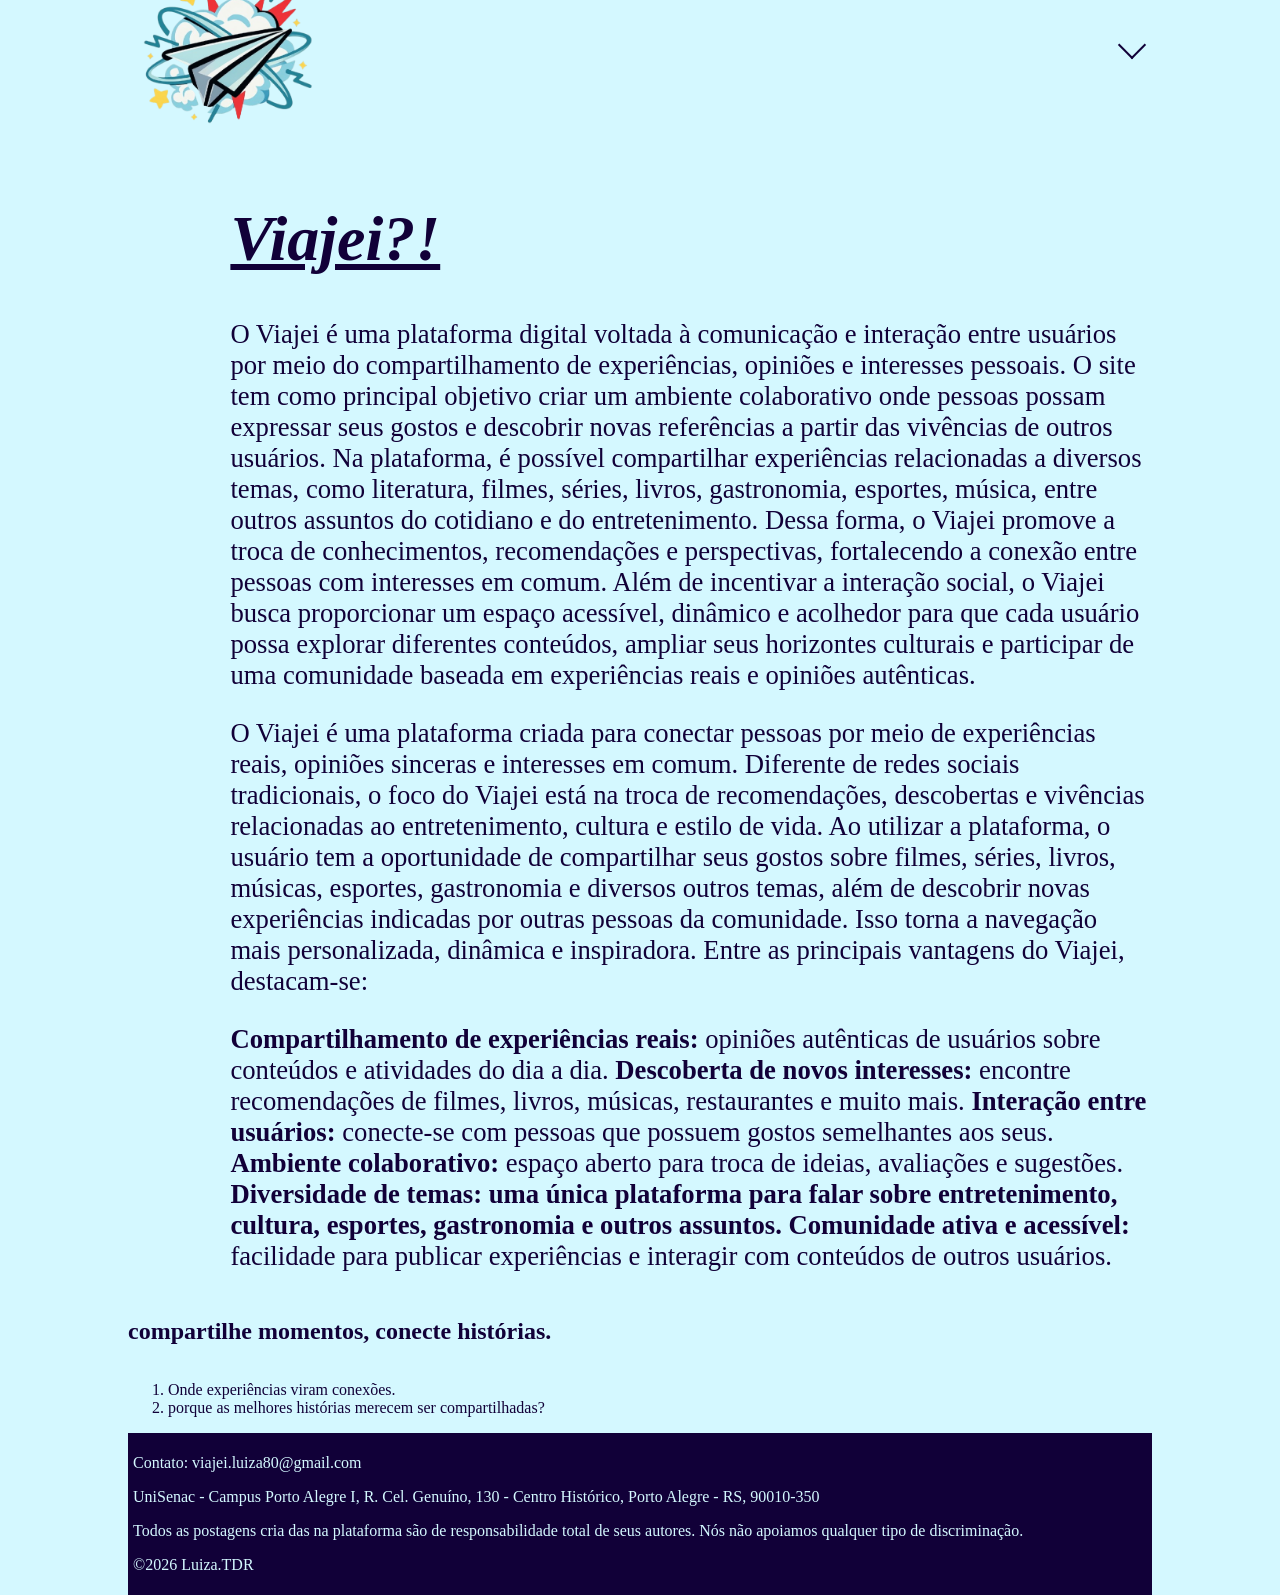
==== commit e225db51: "salvar Viajei" ====
--- a/app/about.html
+++ b/app/about.html
@@ -40,39 +40,60 @@
         comunidade baseada em experiências reais e opiniões autênticas.
       </p>
       <p>
-        O Viajei é uma plataforma criada para conectar pessoas por meio de experiências reais, opiniões sinceras e interesses em comum. Diferente de redes sociais tradicionais, o foco do Viajei está na troca de recomendações, descobertas e vivências relacionadas ao entretenimento, cultura e estilo de vida.
+        O Viajei é uma plataforma criada para conectar pessoas por meio de experiências reais, opiniões sinceras e
+        interesses em comum. Diferente de redes sociais tradicionais, o foco do Viajei está na troca de recomendações,
+        descobertas e vivências relacionadas ao entretenimento, cultura e estilo de vida.
 
-       Ao utilizar a plataforma, o usuário tem a oportunidade de compartilhar seus gostos sobre filmes, séries, livros, músicas, esportes, gastronomia e diversos outros temas, além de descobrir novas experiências indicadas por outras pessoas da comunidade. Isso torna a navegação mais personalizada, dinâmica e inspiradora.
+        Ao utilizar a plataforma, o usuário tem a oportunidade de compartilhar seus gostos sobre filmes, séries, livros,
+        músicas, esportes, gastronomia e diversos outros temas, além de descobrir novas experiências indicadas por
+        outras pessoas da comunidade. Isso torna a navegação mais personalizada, dinâmica e inspiradora.
 
-       Entre as principais vantagens do Viajei, destacam-se:
+        Entre as principais vantagens do Viajei, destacam-se:
       </p>
 
       <p>
-        <b>Compartilhamento de experiências reais: </b> 
+        <b>Compartilhamento de experiências reais: </b>
 
-         opiniões autênticas de usuários sobre conteúdos e atividades do dia a dia.
+        opiniões autênticas de usuários sobre conteúdos e atividades do dia a dia.
 
-       <b>Descoberta de novos interesses:</b> 
+        <b>Descoberta de novos interesses:</b>
 
-         encontre recomendações de filmes, livros, músicas, restaurantes e muito mais.
-       
-       <b>Interação entre usuários:</b>
+        encontre recomendações de filmes, livros, músicas, restaurantes e muito mais.
 
-         conecte-se com pessoas que possuem gostos semelhantes aos seus.
+        <b>Interação entre usuários:</b>
 
-       <b>Ambiente colaborativo:</b>
+        conecte-se com pessoas que possuem gostos semelhantes aos seus.
 
-         espaço aberto para troca de ideias, avaliações e sugestões.
+        <b>Ambiente colaborativo:</b>
 
-       <b>Diversidade de temas: uma única plataforma para falar sobre entretenimento, cultura, esportes, gastronomia e outros assuntos.</b>
-       
-       <b>Comunidade ativa e acessível:</b>
+        espaço aberto para troca de ideias, avaliações e sugestões.
 
-         facilidade para publicar experiências e interagir com conteúdos de outros usuários.
+        <b>Diversidade de temas: uma única plataforma para falar sobre entretenimento, cultura, esportes, gastronomia e
+          outros assuntos.</b>
+
+        <b>Comunidade ativa e acessível:</b>
+
+        facilidade para publicar experiências e interagir com conteúdos de outros usuários.
       </p>
 
 
     </main>
+
+    <article>
+      <h1> compartilhe momentos, conecte histórias.</h1>
+      <ol>
+        <li> Onde experiências viram conexões.</li>
+        <li> porque as melhores histórias merecem ser compartilhadas?</li>
+      </ol>
+      <footer>
+        <p>Contato: viajei.luiza80@gmail.com </p>
+        <p>UniSenac - Campus Porto Alegre I, R. Cel. Genuíno, 130 - Centro Histórico, Porto Alegre - RS, 90010-350</p>
+        <p>Todos as postagens cria das na plataforma são de responsabilidade total de seus autores. Nós não apoiamos
+          qualquer tipo de discriminação.</p>
+        <p>©2026 Luiza.TDR</p>
+      </footer>
+    </article>
+
   </div>
 </body>
 
--- a/app/styles/about.css
+++ b/app/styles/about.css
@@ -89,8 +89,8 @@
 
     #container nav .toggle {
         display: block;
-        border-right: 2px solid #d4f8ff;
-        border-bottom: 2px solid #d4f8ff;
+        border-right: 2px solid #110038;
+        border-bottom: 2px solid #110038;
         transform: rotateZ(45deg);
         cursor: pointer;
         margin-top: -10px;
@@ -146,3 +146,20 @@
         bottom: 220px;
         border-bottom: 2px solid #110038;
     }
+
+    article {
+        min-height: 100;
+        display: grid;
+        grid-template-rows: auto 1fr auto;
+        background-color: #d4f8ff;
+        color: #110038;
+        border-color: 2px solid #110038;
+    }
+
+    footer {
+        display: blo;
+        justify-content: center;
+        padding: 5px;
+        background-color: #110038;
+        color: #d4f8ff;
+    }
